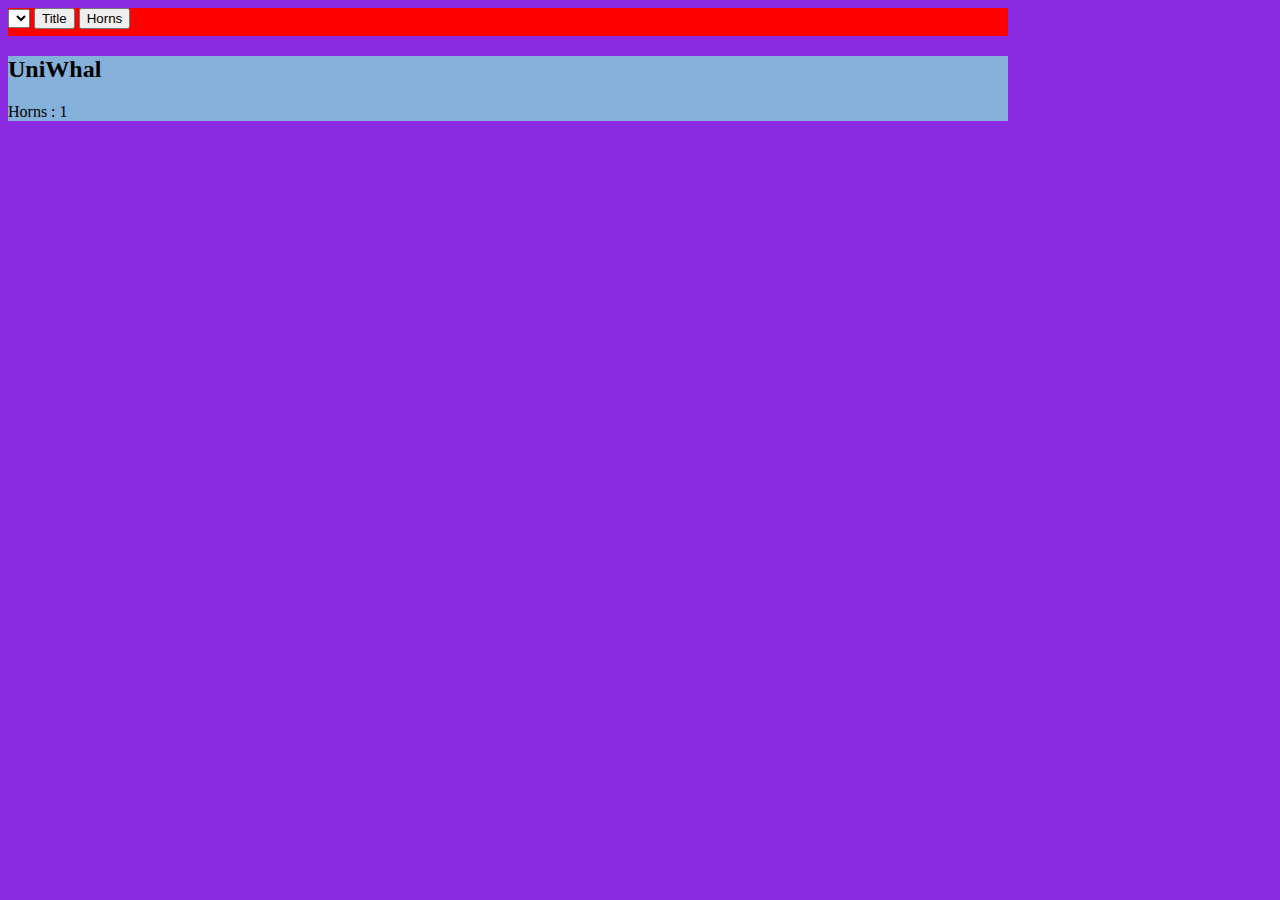
==== index.html @ b903b1f7 "MOB timer 1" ====
<!DOCTYPE html>
<html lang="en">
<head>
    <meta charset="UTF-8">
    <meta name="viewport" content="width=device-width, initial-scale=1.0">
    <meta http-equiv="X-UA-Compatible" content="ie=edge">
    <title>Photo Gallery</title>
    <link rel='stylesheet' href='/src/main.css' type='text/css'>
    <link rel='stylesheet' href='/src/horns.css' type='text/css'>
</head>
<body>
    <header>
        <div class="hamburger">
            <section class="hamburger-dropdown">
                <select id="search-by">
                    <option value=""></option>
                    <option value=""></option>
                    <option value=""></option>
                </select>
                <button type="radio" name="sort-type" id="title">Title</button>
                <button type="radio" name="sort-type" id="horns">Horns</button>
            </section>
        </div>
        <h1>Gallery of Horns</h1>
    </header>
    <main>
        <div class="cardbox">
            <div class="card">
                <div class="title">
                    <h2>UniWhal</h2>
                </div>
                <div class="horn-count">
                    Horns : 1
                </div>
            </div>
        </div>


    </main>
<footer>

</footer>

</body>
</html>
---- src/main.css ----
@import url('https://fonts.googleapis.com/css?family=Karla|Righteous&display=swap');

body {
    display: grid;
    grid-template-columns: 1;
    grid-template-rows: 15% 1fr 5%;
    max-width: 1000px;
    background-color: blueviolet
}
header {
    display: grid;
    grid-row: 1;
    background-color: red;
}
.cardbox {
    grid-row: 2;
    background-color: #84B0D9;
}
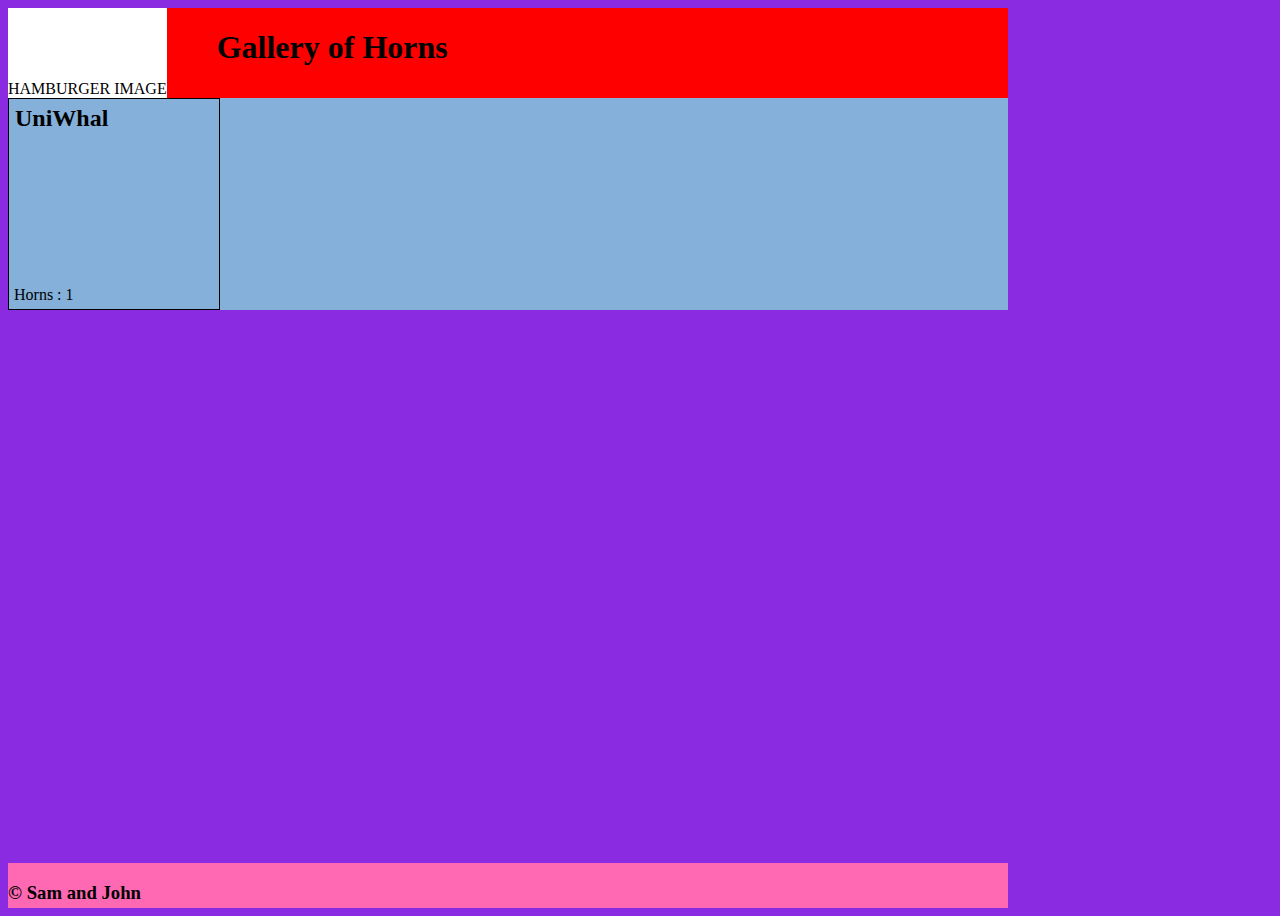
==== commit 928a1437: "html and css wireframes done" ====
--- a/index.html
+++ b/index.html
@@ -1,45 +1,46 @@
 <!DOCTYPE html>
 <html lang="en">
-<head>
-    <meta charset="UTF-8">
-    <meta name="viewport" content="width=device-width, initial-scale=1.0">
-    <meta http-equiv="X-UA-Compatible" content="ie=edge">
-    <title>Photo Gallery</title>
-    <link rel='stylesheet' href='/src/main.css' type='text/css'>
-    <link rel='stylesheet' href='/src/horns.css' type='text/css'>
-</head>
-<body>
-    <header>
-        <div class="hamburger">
-            <section class="hamburger-dropdown">
-                <select id="search-by">
-                    <option value=""></option>
-                    <option value=""></option>
-                    <option value=""></option>
-                </select>
-                <button type="radio" name="sort-type" id="title">Title</button>
-                <button type="radio" name="sort-type" id="horns">Horns</button>
-            </section>
-        </div>
-        <h1>Gallery of Horns</h1>
-    </header>
-    <main>
-        <div class="cardbox">
-            <div class="card">
-                <div class="title">
-                    <h2>UniWhal</h2>
-                </div>
-                <div class="horn-count">
-                    Horns : 1
+    <head>
+        <meta charset="UTF-8">
+        <meta name="viewport" content="width=device-width, initial-scale=1.0">
+        <meta http-equiv="X-UA-Compatible" content="ie=edge">
+        <title>Photo Gallery</title>
+        <link rel='stylesheet' href='/src/main.css' type='text/css'>
+        <link rel='stylesheet' href='/src/horns.css' type='text/css'>
+    </head>
+    <body>
+        <header>
+            <div class="hamburger">
+                HAMBURGER IMAGE
+                <div class="hamburger-dropdown hidden">
+                    <select id="search-by">
+                        <option value=""></option>
+                        <option value=""></option>
+                        <option value=""></option>
+                    </select>
+                    <button type="radio" name="sort-type" id="title">Title</button>
+                    <button type="radio" name="sort-type" id="horns">Horns</button>
                 </div>
             </div>
-        </div>
+            <h1>Gallery of Horns</h1>
+        </header>
+        <main>
+            <div class="cardbox">
+
+                <div class="card">
+                    <div class="title">
+                        <h2>UniWhal</h2>
+                    </div>
+                    <div class="horn-count">
+                        Horns : 1
+                    </div>
+                </div>
+
+            </div>
 
 
-    </main>
-<footer>
+        </main>
+        <footer> <h3>&copy Sam and John</h3> </footer>
 
-</footer>
-
-</body>
+    </body>
 </html>--- a/src/main.css
+++ b/src/main.css
@@ -1,18 +1,64 @@
 @import url('https://fonts.googleapis.com/css?family=Karla|Righteous&display=swap');
 
 body {
-    display: grid;
-    grid-template-columns: 1;
-    grid-template-rows: 15% 1fr 5%;
+    display:grid;
+    grid-template-columns: 1fr;
+    grid-template-rows: 10% 1fr 5%;
     max-width: 1000px;
+    height:100vh;
     background-color: blueviolet
 }
 header {
-    display: grid;
-    grid-row: 1;
+    display:flex;
+    flex-direction: row;
+    justify-content: flex-start;
     background-color: red;
+
 }
 .cardbox {
-    grid-row: 2;
+    display:flex;
+    flex-wrap:wrap;
     background-color: #84B0D9;
+    grid-area: 2/1/4/2;
+}
+
+.hamburger {
+    background:white;
+    display:flex;
+    flex-direction: column;
+    justify-content: flex-end;
+    margin-right:50px;
+    position:relative;
+
+}
+
+.hamburger-dropdown {
+    background-color: pink;
+    height:100px;
+    width:100px;
+    position:absolute;
+    top: 100%;
+}
+
+footer {
+    background-color:hotpink;
+    width:100%;
+}
+
+.card {
+    display:flex;
+    flex-direction: column;
+    justify-content: space-between;
+    width: 200px;
+    height: 200px;
+    padding:5px;
+    background-image: url('http://3.bp.blogspot.com/_DBYF1AdFaHw/TE-f0cDQ24I/AAAAAAAACZg/l-FdTZ6M7z8/s1600/Unicorn_and_Narwhal_by_dinglehopper.jpg');
+    background-size: contain;
+    border: 1px solid black;
+}
+h2 {
+    margin:1px;
+}
+.hidden {
+    display:none;
 }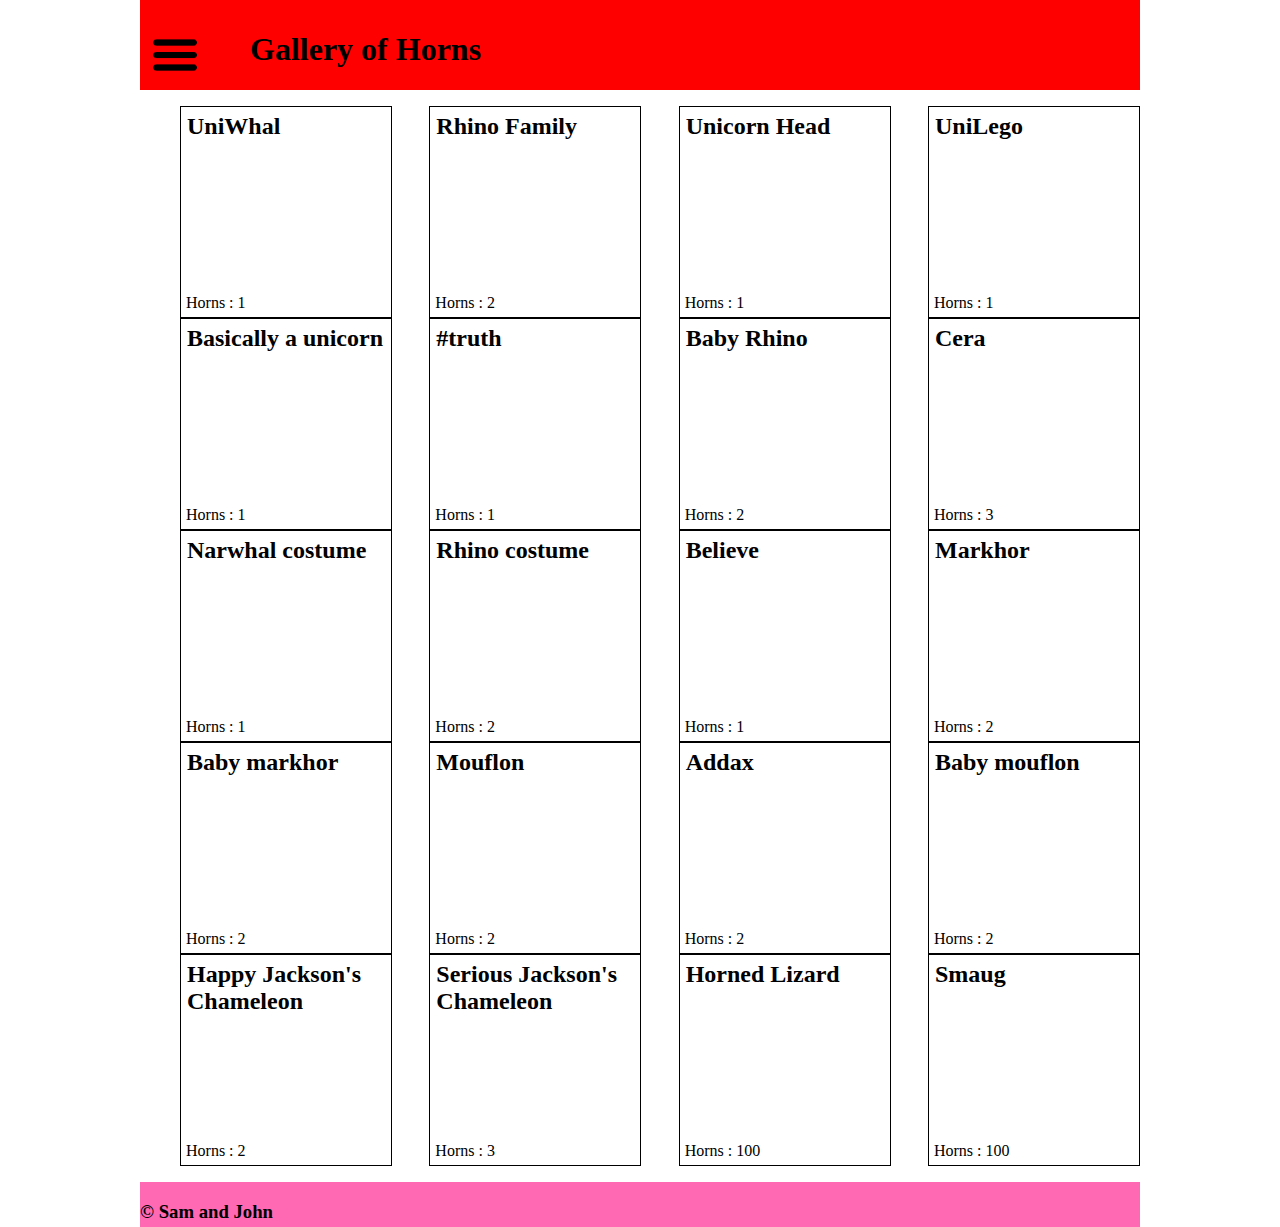
==== commit 0bbdcf9a: "passing tests and rending cards" ====
--- a/index.html
+++ b/index.html
@@ -10,37 +10,32 @@
     </head>
     <body>
         <header>
-            <div class="hamburger">
-                HAMBURGER IMAGE
-                <div class="hamburger-dropdown hidden">
-                    <select id="search-by">
-                        <option value=""></option>
-                        <option value=""></option>
-                        <option value=""></option>
-                    </select>
-                    <button type="radio" name="sort-type" id="title">Title</button>
-                    <button type="radio" name="sort-type" id="horns">Horns</button>
+            <div id="hamburger"><img src="./assets/hamburger.png"
+                    id="hamburger-button">
+                <div id="hamburger-dropdown" class="hidden">
+                    <div><h3>Search by keyword:</h3>
+                        <select id="search-by">
+                            <option value=""></option>
+                            <option value=""></option>
+                            <option value=""></option>
+                        </select></div>
+                        <h3>Sort by:</h3>
+                       <input type="radio" name="sort-type" id="title">Title</input>
+                       <input type="radio" name="sort-type" id="horns">Horns</input>
+
                 </div>
             </div>
             <h1>Gallery of Horns</h1>
         </header>
         <main>
-            <div class="cardbox">
+            <ul id="cardbox">
 
-                <div class="card">
-                    <div class="title">
-                        <h2>UniWhal</h2>
-                    </div>
-                    <div class="horn-count">
-                        Horns : 1
-                    </div>
-                </div>
-
-            </div>
+            </ul>
 
 
         </main>
         <footer> <h3>&copy Sam and John</h3> </footer>
 
+        <script src="./src/app.js" type="module"></script>
     </body>
 </html>--- a/src/main.css
+++ b/src/main.css
@@ -6,24 +6,24 @@
     grid-template-rows: 10% 1fr 5%;
     max-width: 1000px;
     height:100vh;
-    background-color: blueviolet
+    margin:auto;
 }
 header {
     display:flex;
     flex-direction: row;
     justify-content: flex-start;
     background-color: red;
+    padding:10px;
 
 }
-.cardbox {
+#cardbox {
     display:flex;
     flex-wrap:wrap;
-    background-color: #84B0D9;
+    justify-content: space-between;
     grid-area: 2/1/4/2;
 }
 
-.hamburger {
-    background:white;
+#hamburger {
     display:flex;
     flex-direction: column;
     justify-content: flex-end;
@@ -32,10 +32,15 @@
 
 }
 
-.hamburger-dropdown {
-    background-color: pink;
-    height:100px;
-    width:100px;
+#hamburger img {
+    width:50px;
+    height:50px;
+}
+
+#hamburger-dropdown {
+    background-color: hsla(360, 100%, 90%, 0.95);
+    height:400px;
+    width:200px;
     position:absolute;
     top: 100%;
 }
@@ -52,8 +57,9 @@
     width: 200px;
     height: 200px;
     padding:5px;
-    background-image: url('http://3.bp.blogspot.com/_DBYF1AdFaHw/TE-f0cDQ24I/AAAAAAAACZg/l-FdTZ6M7z8/s1600/Unicorn_and_Narwhal_by_dinglehopper.jpg');
-    background-size: contain;
+    background-size: cover;
+    background-position: center;
+    background-repeat: no-repeat;
     border: 1px solid black;
 }
 h2 {
@@ -61,4 +67,12 @@
 }
 .hidden {
     display:none;
+}
+
+.horn-count, .title {
+    background-color:hsla(360, 100%, 100%, 0.67)
+}
+
+#title, #horns {
+    width:50%;
 }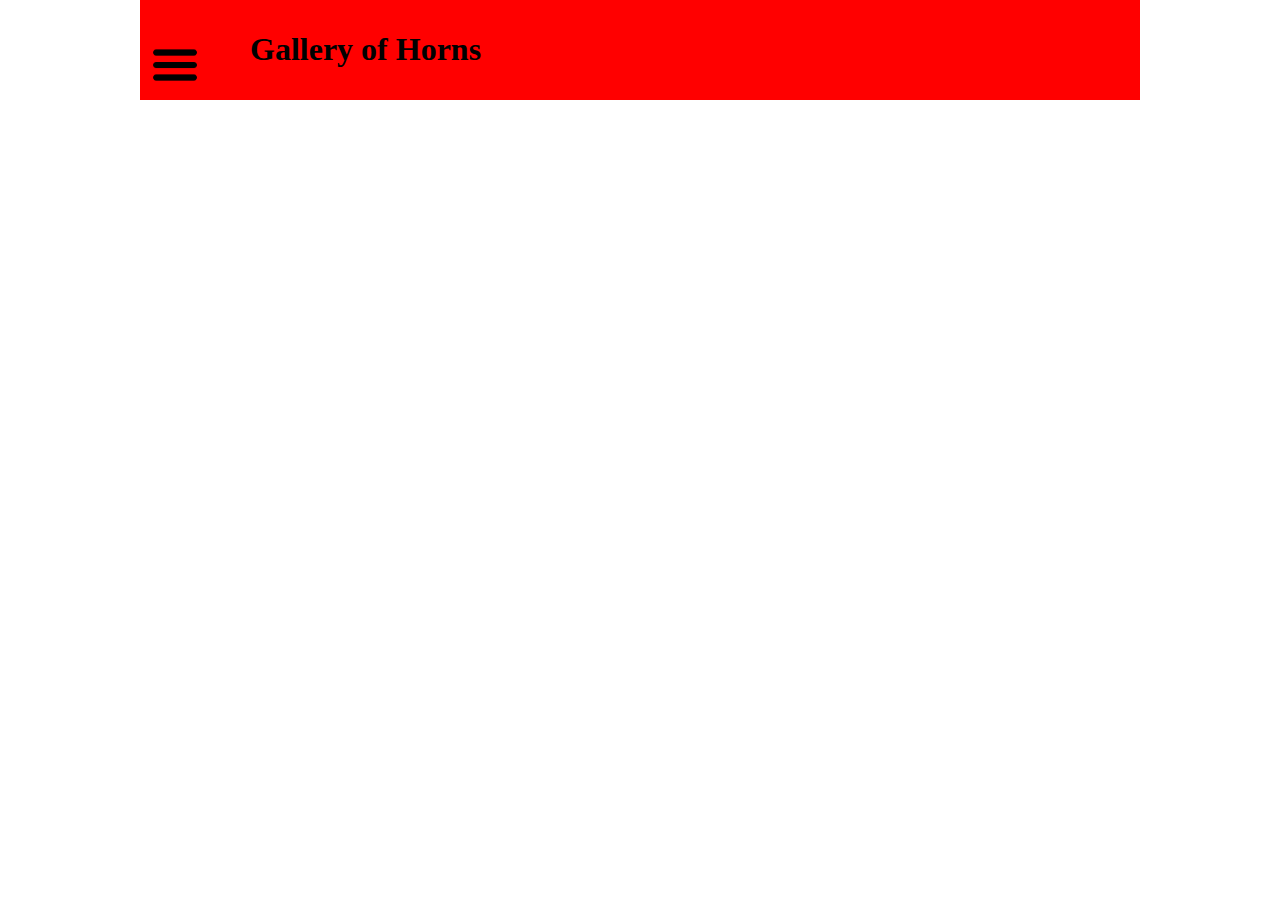
==== commit 59add691: "Componenet architecure basics created" ====
--- a/index.html
+++ b/index.html
@@ -9,33 +9,8 @@
         <link rel='stylesheet' href='/src/horns.css' type='text/css'>
     </head>
     <body>
-        <header>
-            <div id="hamburger"><img src="./assets/hamburger.png"
-                    id="hamburger-button">
-                <div id="hamburger-dropdown" class="hidden">
-                    <div><h3>Search by keyword:</h3>
-                        <select id="search-by">
-                            <option value=""></option>
-                            <option value=""></option>
-                            <option value=""></option>
-                        </select></div>
-                        <h3>Sort by:</h3>
-                       <input type="radio" name="sort-type" id="title">Title</input>
-                       <input type="radio" name="sort-type" id="horns">Horns</input>
+        <div id="root"></div>
 
-                </div>
-            </div>
-            <h1>Gallery of Horns</h1>
-        </header>
-        <main>
-            <ul id="cardbox">
-
-            </ul>
-
-
-        </main>
-        <footer> <h3>&copy Sam and John</h3> </footer>
-
-        <script src="./src/app.js" type="module"></script>
+        <script src="./src/index.js" type="module"></script>
     </body>
 </html>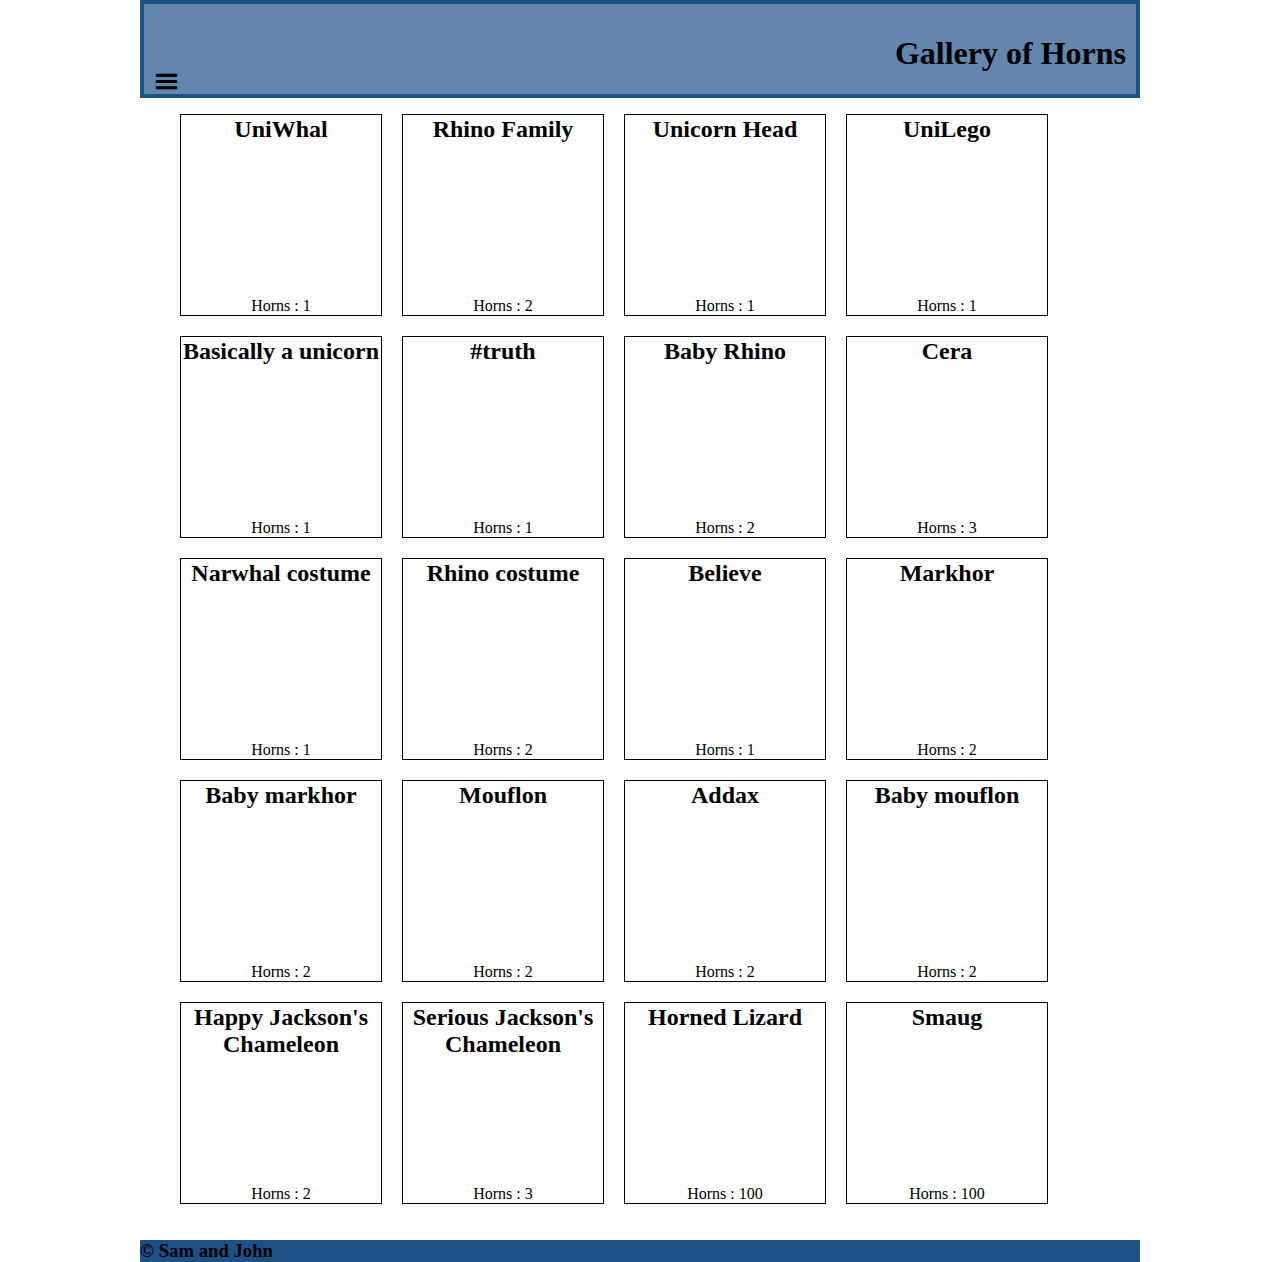
==== commit 8cedeabd: "reorganized CSS files" ====
--- a/index.html
+++ b/index.html
@@ -6,7 +6,10 @@
         <meta http-equiv="X-UA-Compatible" content="ie=edge">
         <title>Photo Gallery</title>
         <link rel='stylesheet' href='/src/main.css' type='text/css'>
-        <link rel='stylesheet' href='/src/horns.css' type='text/css'>
+        <link rel='stylesheet' href='/src/card.css' type='text/css'>
+        <link rel='stylesheet' href='/src/cardbox.css' type='text/css'>
+        <link rel='stylesheet' href='/src/hamburger.css' type='text/css'>
+        <link rel='stylesheet' href='/src/header.css' type='text/css'>
     </head>
     <body>
         <div id="root"></div>
--- a/src/main.css
+++ b/src/main.css
@@ -1,4 +1,5 @@
 @import url('https://fonts.googleapis.com/css?family=Karla|Righteous&display=swap');
+
 
 body {
     display:grid;
@@ -7,72 +8,11 @@
     max-width: 1000px;
     height:100vh;
     margin:auto;
-}
-header {
-    display:flex;
-    flex-direction: row;
-    justify-content: flex-start;
-    background-color: red;
-    padding:10px;
-
-}
-#cardbox {
-    display:flex;
-    flex-wrap:wrap;
-    justify-content: space-between;
-    grid-area: 2/1/4/2;
-}
-
-#hamburger {
-    display:flex;
-    flex-direction: column;
-    justify-content: flex-end;
-    margin-right:50px;
-    position:relative;
-
-}
-
-#hamburger img {
-    width:50px;
-    height:50px;
-}
-
-#hamburger-dropdown {
-    background-color: hsla(360, 100%, 90%, 0.95);
-    height:400px;
-    width:200px;
-    position:absolute;
-    top: 100%;
+    
 }
 
 footer {
-    background-color:hotpink;
+    background-color: #1D5086;
     width:100%;
 }
 
-.card {
-    display:flex;
-    flex-direction: column;
-    justify-content: space-between;
-    width: 200px;
-    height: 200px;
-    padding:5px;
-    background-size: cover;
-    background-position: center;
-    background-repeat: no-repeat;
-    border: 1px solid black;
-}
-h2 {
-    margin:1px;
-}
-.hidden {
-    display:none;
-}
-
-.horn-count, .title {
-    background-color:hsla(360, 100%, 100%, 0.67)
-}
-
-#title, #horns {
-    width:50%;
-}--- a/src/card.css
+++ b/src/card.css
@@ -0,0 +1,17 @@
+.card {
+    display:flex;
+    flex-direction: column;
+    justify-content: space-between;
+    width: 200px;
+    height: 200px;
+    text-align: center;
+    background-size: 200px 200px;
+    background-position: center;
+    background-repeat: no-repeat;
+    border: 1px solid black;
+    background-origin:padding-box;
+    margin-top: 0px;
+    margin-right: 20px;
+    margin-bottom: 20px;
+    margin-left: 0px;
+}--- a/src/cardbox.css
+++ b/src/cardbox.css
@@ -0,0 +1,5 @@
+#cardbox {
+    display:flex;
+    flex-wrap:wrap;
+    grid-area: 2/1/4/2;
+}--- a/src/hamburger.css
+++ b/src/hamburger.css
@@ -0,0 +1,41 @@
+#hamburger {
+    display:flex;
+    flex-direction: column;
+    justify-content: flex-end;
+    margin-right:50px;
+    position:relative;
+
+}
+
+#hamburger img {
+    width:25px;
+    height:25px;
+}
+
+#hamburger-dropdown {
+    background-color: #ACD3F0;
+    height:auto;
+    width:175px;
+    position:absolute;
+    top: 100%;
+    left: -14px;
+    padding:10px 20px;
+    font-family: 'Karla', sans-serif;
+    border: 4px solid #1D5086;
+    transition: opacity 250ms ease-out;
+}
+
+
+h2 {
+    margin:1px;
+}
+h3 {
+    margin: 10px 0 5px 0;
+}
+.hidden {
+    opacity:0;
+}
+
+.horn-count, .title {
+    background-color:hsla(360, 100%, 100%, 0.67)
+}--- a/src/header.css
+++ b/src/header.css
@@ -0,0 +1,10 @@
+header {
+    display:flex;
+    flex-direction: row;
+    justify-content: space-between;
+    background-color: #6386AD;
+    padding:10px 10px 0 10px;
+    border: 4px solid #1D5086;
+      border-collapse: collapse;
+    
+}